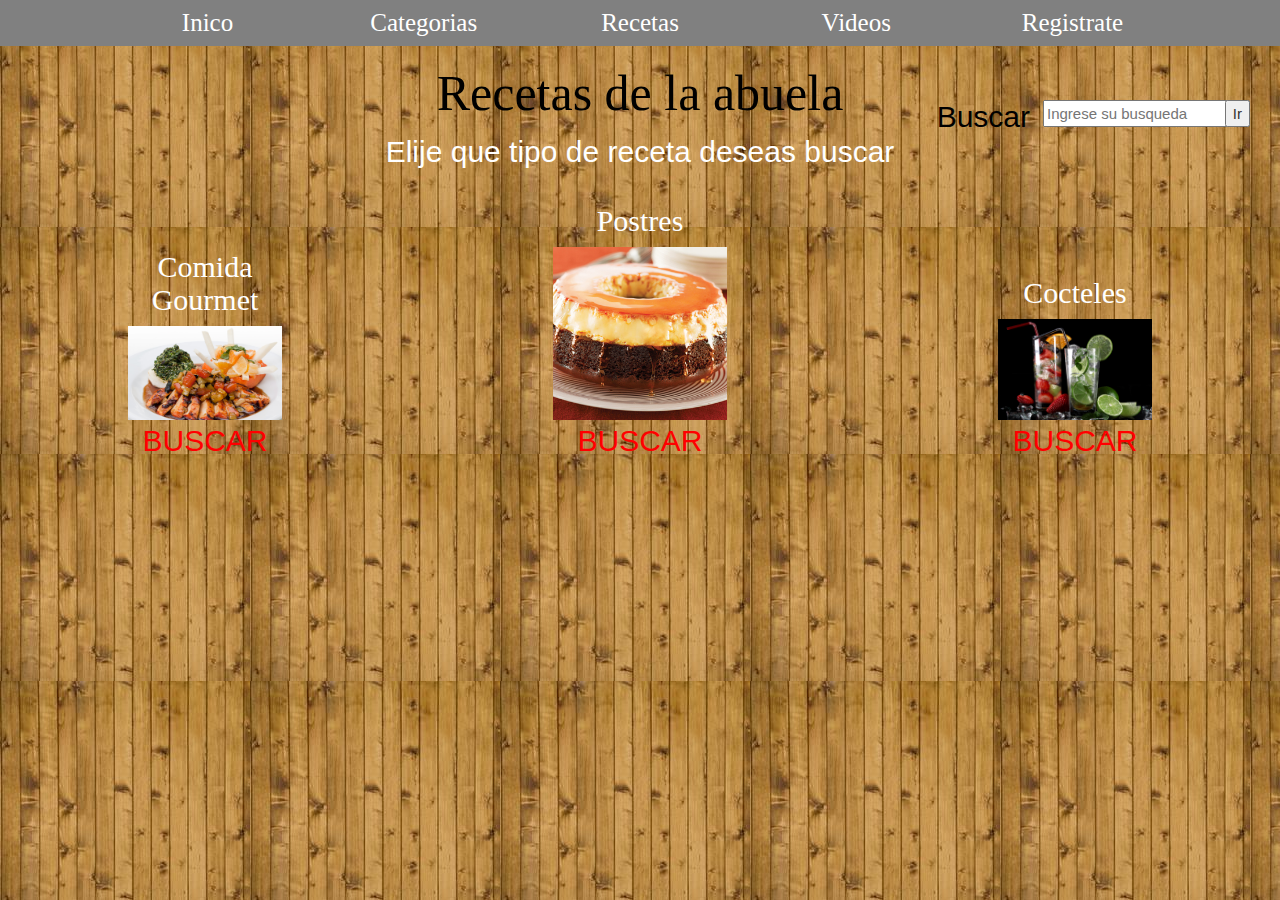
==== web/menu.html @ c3a0d635 "" ====
<!DOCTYPE html>
<!--
To change this license header, choose License Headers in Project Properties.
To change this template file, choose Tools | Templates
and open the template in the editor.
-->
<html>
    <head>
        <title>Receta de la abuela</title>
        <meta charset="UTF-8">
        <meta name="viewport" content="width=device-width, initial-scale=1.0">
        <link rel="stylesheet" href="https://maxcdn.bootstrapcdn.com/bootstrap/3.3.4/css/bootstrap.min.css">
        <link href="newcss.css" rel="stylesheet" type="text/css"/>
    </head>
    <body class="clase-body"> 
        <nav class="se-gris pading-largo text-center cursor pacifico tamaño-lista" >
                    <ul class="no-lista">   
                        
                    <li class="col-md-2 inlene-block">Inico</li> 
                    <li class="col-md-2 inlene-block">Categorias</li>
                    <li class="col-md-2 inlene-block">Recetas</li>
                    <li class="col-md-2 inlene-block">Videos</li>
                    <li class="col-md-2 inlene-block">Registrate</li>
                    
                    </ul>
                </nav>
        
        
             <div id="contenido" class="text-center">
            
            <header>
                <hgroup>
                    <h1 class="pacifico titulo-recetas">Recetas de la abuela</h1>
                    
                </hgroup>
                <form>
                    <h2 class="tamaño-buscar">Buscar</h2>
                    <input type="text" placeholder="Ingrese su busqueda" class="tamaño-cuadro-buscar"/>
                    <button type="button" class="tamaño-cuadro-buscar">Ir</button>
                  </form>
                
            </header>
                 <section class="color-articulo">
                     <p>Elije que tipo de receta deseas buscar</p>
                     <div class="col-md-2 inlene-block">
                         <article>
                             <h2 class="pacifico">Comida Gourmet</h2>
                             <img src="_blfc0y040727.png" alt="" class="col-md-4 quitar-float tamaño-imagenes"/>
                             <p>
                                 <a href="https://www.google.com.ec/">BUSCAR</a>
                             </p>
                         </article>
                     </div>
                     <div class="col-md-6 inlene-block">
                         <article>
                             <h2 class="pacifico">Postres</h2>
                             <img src="145357stn.jpg" alt="" class="col-md-4 quitar-float"/>
                             <p>
                                 <a href="https://www.google.com.ec/">BUSCAR</a>
                             </p>
                         </article>
                     </div>
                     <div class="col-md-2 inlene-block">
                         <article>
                             <h2 class="pacifico">Cocteles</h2>
                             <img src="coctel.jpg" alt="" class="col-md-4 quitar-float tamaño-imagenes"/>
                             <p>
                                 <a href="https://www.google.com.ec/">BUSCAR</a>
                             </p>
                         </article>
                     </div>
                     
                 </section>
                
        </div>
    </body>
</html>
---- web/newcss.css ----
body
{
    background-color: white;
    
   
}
img
{
    max-width: 100%;
}
.quitar-float{
    float: none;
}
.espacio-arriba{
    margin-top: 100px;
}
.pacifico{
    font-family: 'Pacifico', cursive;
}
.bree{
    font-family: 'Bree Serif', serif;
}

.grande{
    font-size: 40px;
}
.verde{
    color: darkgreen;
}
a{
    color: red;
}
.espacio-derecha{
    margin-right: 1em;
}
/*
css de menu.html
*/
.no-lista{
    margin: 0px;
    padding: 0px;
}
.no-lista li{
    list-style-type: none;
}
.se-gris{
    background-color: grey;
}
.pading-largo{
    padding: 5px 10px; 
}
.inlene-block{
    float: none;
    display: inline-block;
}
.titulo-recetas{
    font-size: 50px;
    color: black;
   
}
.tamaño-buscar{
    font-size: 30px;
    position: absolute;
    top:   80px;
    right: 250px;
    color: black;
}
.tamaño-cuadro-buscar{
    font-size: 15px;
    position: absolute;
    top: 100px;
    right: 30px;
}
.cursor{
    cursor: pointer;
}
.tamaño-lista
{
    font-size: 25px;
    color: white;
    
}
.color-articulo{
    color: white;
    font-size: 30px;
}
.tamaño-imagenes{
    width: 500px;
}
.clase-body{
    background-image: url(88014549_XS.jpg);
}
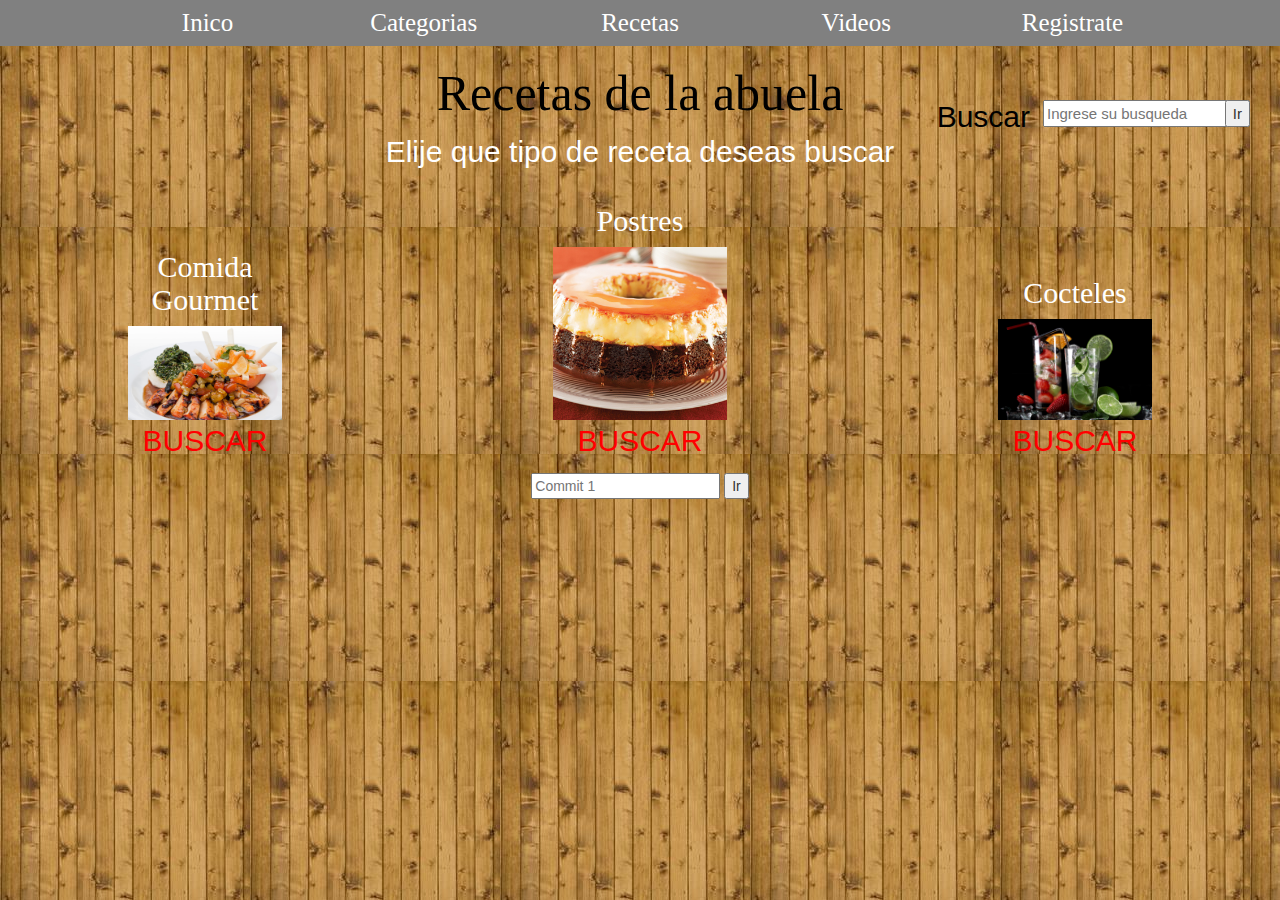
==== commit dc890f96: "" ====
--- a/web/menu.html
+++ b/web/menu.html
@@ -71,6 +71,10 @@
                      </div>
                      
                  </section>
+                 
+            <!-- Actualizacion 1 -->   
+                <input type="text" placeholder="Commit 1"/>
+                    <button type="button">Ir</button>  
                 
         </div>
     </body>
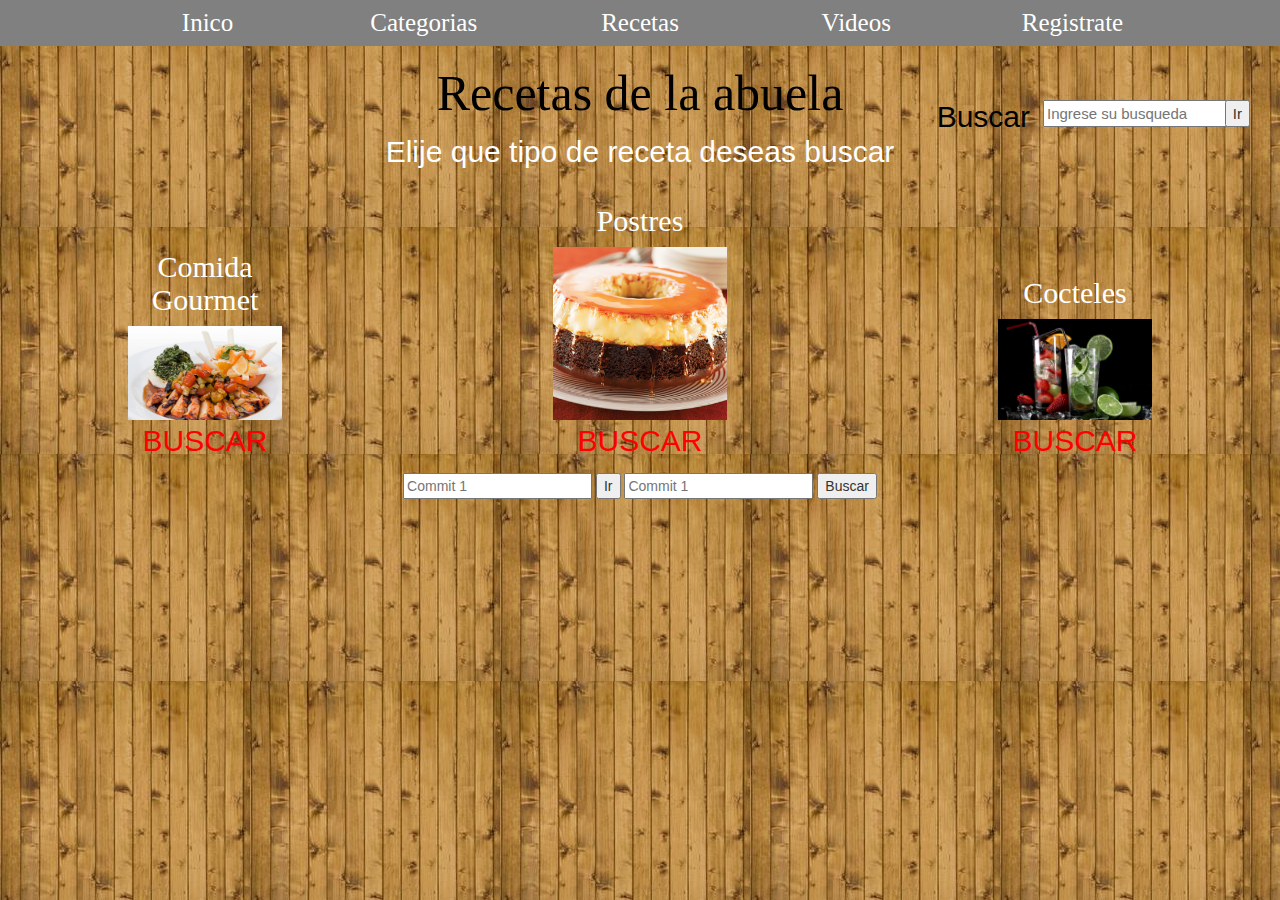
==== commit 2fbd32e7: "Actualizacion 2" ====
--- a/web/menu.html
+++ b/web/menu.html
@@ -72,9 +72,12 @@
                      
                  </section>
                  
-            <!-- Actualizacion 1 -->   
+            <!-- Actualizacion 1 boton Ir-->   
                 <input type="text" placeholder="Commit 1"/>
-                    <button type="button">Ir</button>  
+                    <button type="button">Ir</button>
+            <!-- Actualizacion 2 boton Buscar-->   
+                <input type="text" placeholder="Commit 1"/>
+                    <button type="button">Buscar</button>
                 
         </div>
     </body>
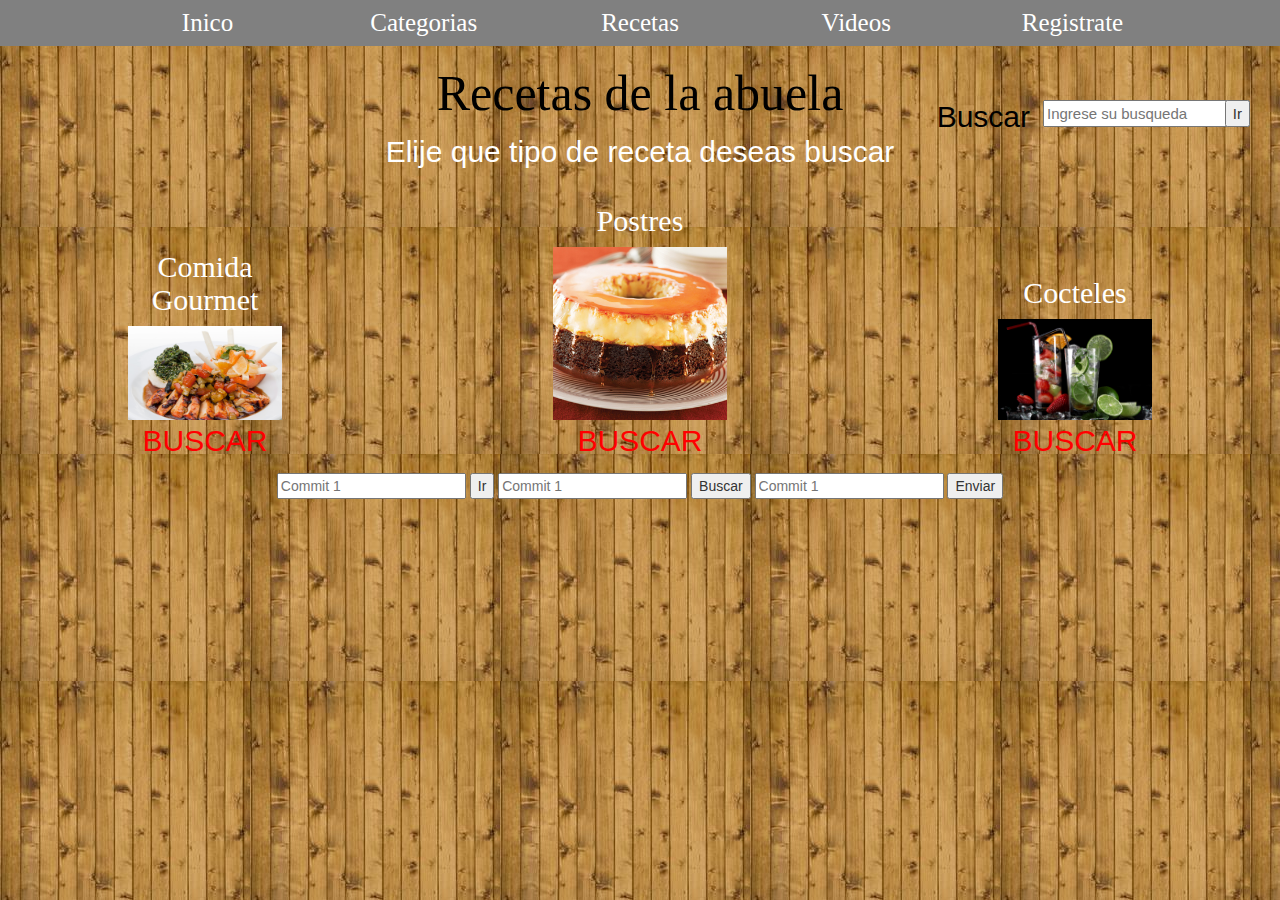
==== commit c9a01fe1: "Actualizacion 3" ====
--- a/web/menu.html
+++ b/web/menu.html
@@ -78,6 +78,9 @@
             <!-- Actualizacion 2 boton Buscar-->   
                 <input type="text" placeholder="Commit 1"/>
                     <button type="button">Buscar</button>
+            <!-- Actualizacion 2 boton Enviar-->   
+                <input type="text" placeholder="Commit 1"/>
+                    <button type="button">Enviar</button>
                 
         </div>
     </body>
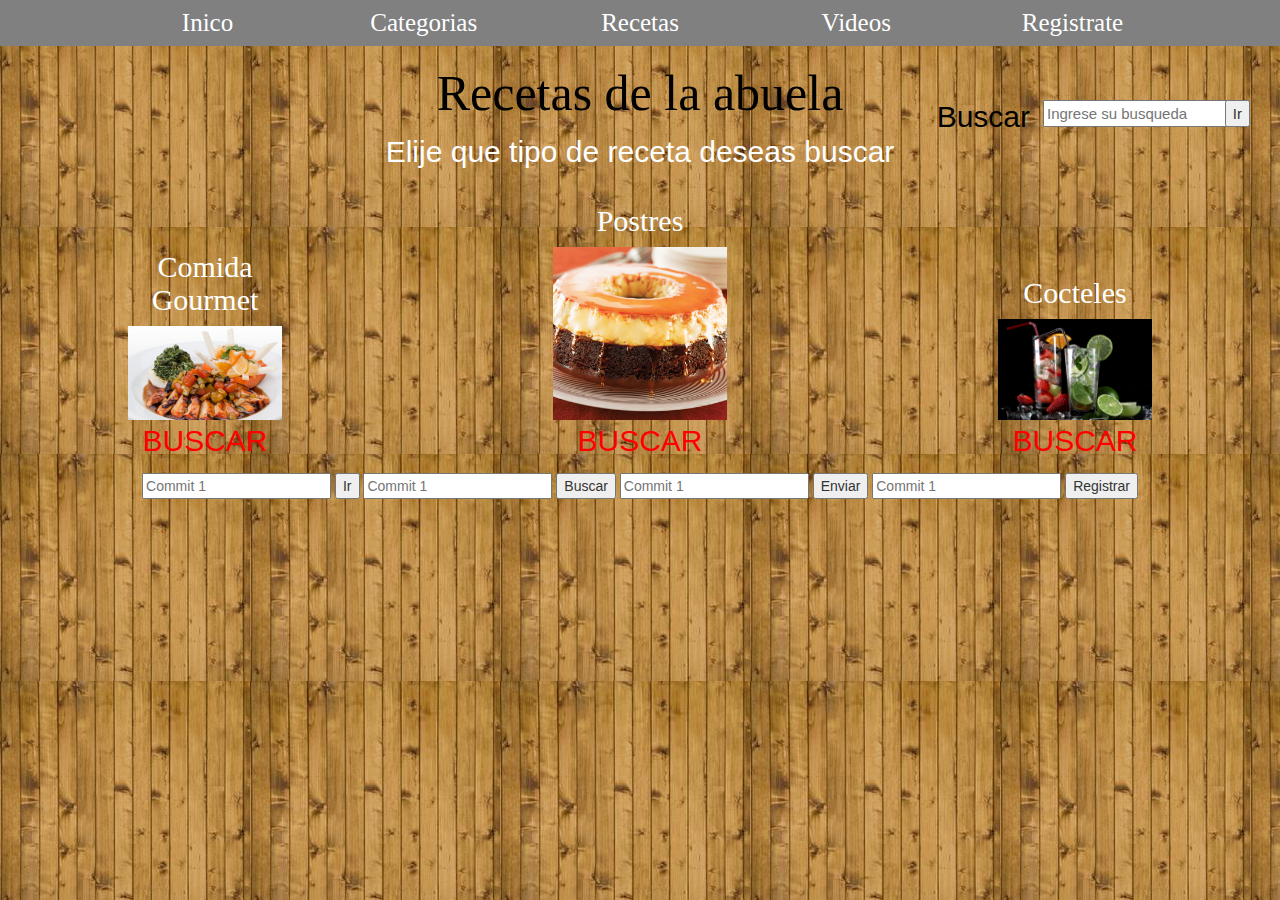
==== commit a8aa9ff0: "Actualizacion 4" ====
--- a/web/menu.html
+++ b/web/menu.html
@@ -81,7 +81,10 @@
             <!-- Actualizacion 2 boton Enviar-->   
                 <input type="text" placeholder="Commit 1"/>
                     <button type="button">Enviar</button>
-                
+            <!-- Actualizacion 2 boton Registrar-->   
+                <input type="text" placeholder="Commit 1"/>
+                    <button type="button">Registrar</button>
+            
         </div>
     </body>
 </html>
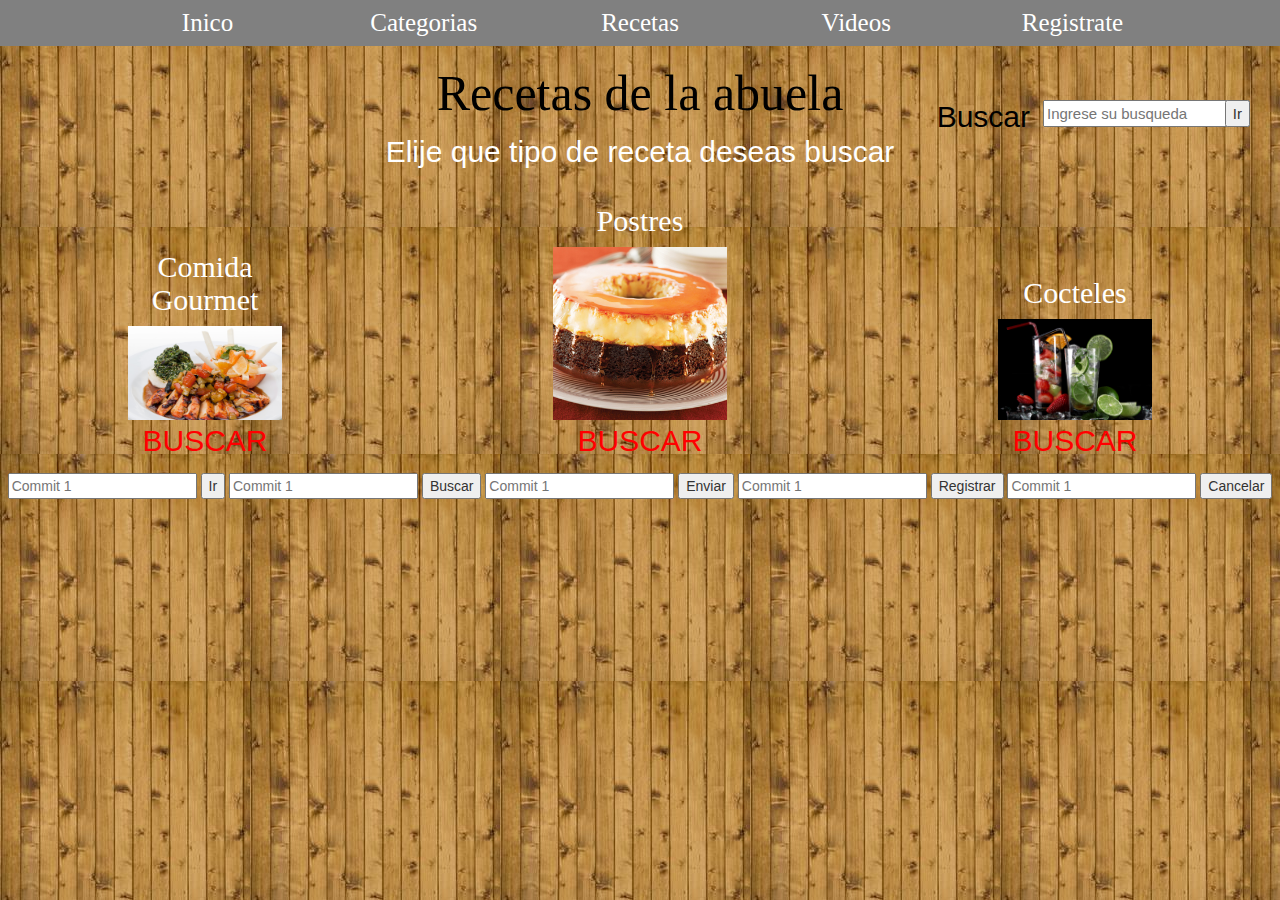
==== commit b2095830: "Actualizacion 5" ====
--- a/web/menu.html
+++ b/web/menu.html
@@ -84,6 +84,9 @@
             <!-- Actualizacion 2 boton Registrar-->   
                 <input type="text" placeholder="Commit 1"/>
                     <button type="button">Registrar</button>
+            <!-- Actualizacion 2 boton Cancelar-->   
+                <input type="text" placeholder="Commit 1"/>
+                    <button type="button">Cancelar</button>
             
         </div>
     </body>
